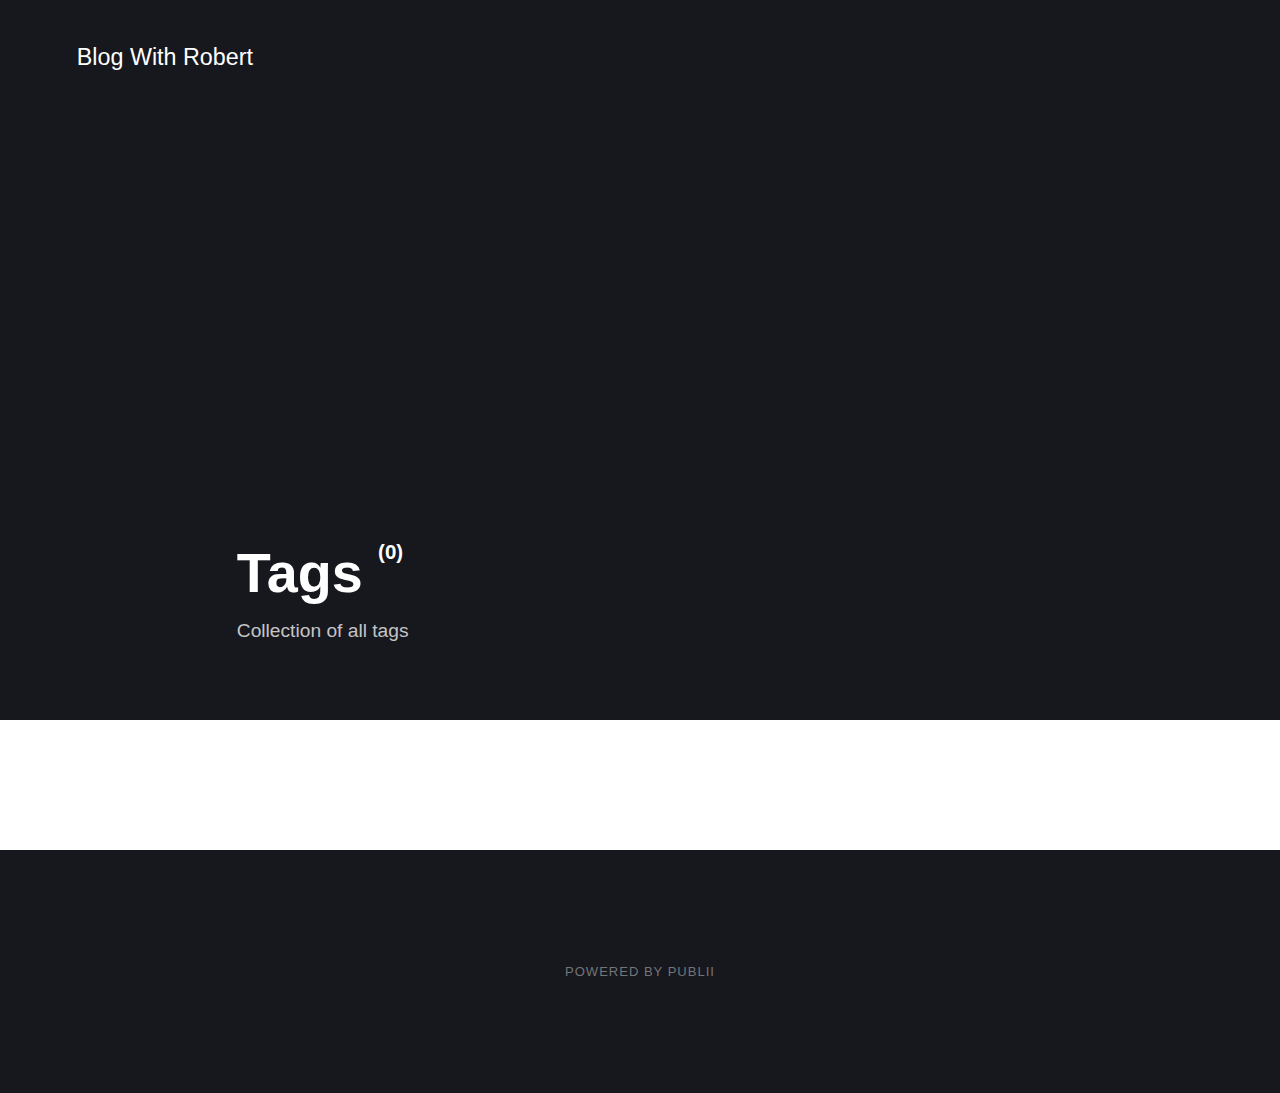
==== tags/index.html @ c7c8c168 "Updated from Publii" ====
<!DOCTYPE html><html lang="en-gb"><head><meta charset="utf-8"><meta http-equiv="X-UA-Compatible" content="IE=edge"><meta name="viewport" content="width=device-width,initial-scale=1"><title>All tags - Blog With Robert</title><meta name="robots" content="noindex, follow"><meta name="generator" content="Publii Open-Source CMS for Static Site"><link rel="alternate" type="application/atom+xml" href="https://robertzo.github.io/blogbyrobert/feed.xml"><link rel="alternate" type="application/json" href="https://robertzo.github.io/blogbyrobert/feed.json"><meta property="og:title" content="Blog With Robert"><meta property="og:site_name" content="Blog With Robert"><meta property="og:description" content=""><meta property="og:url" content="https://robertzo.github.io/blogbyrobert/tags/"><meta property="og:type" content="website"><link rel="stylesheet" href="https://robertzo.github.io/blogbyrobert/assets/css/style.css?v=054996a96e942235d818a089a971ceb0"><script type="application/ld+json">{"@context":"http://schema.org","@type":"Organization","name":"Blog With Robert","url":"https://robertzo.github.io/blogbyrobert/"}</script><noscript><style>img[loading] {
                    opacity: 1;
                }</style></noscript></head><body><div class="site-container"><header class="top" id="js-header"><a class="logo" href="https://robertzo.github.io/blogbyrobert/">Blog With Robert</a></header><main class="page page--tags"><div class="hero"><header class="hero__content"><div class="wrapper"><h1>Tags <sup>(0)</sup></h1><p>Collection of all tags</p></div></header></div><div class="wrapper"><ul class="feed feed--grid"></ul></div></main><footer class="footer"><div class="footer__copyright">Powered by Publii</div><button onclick="backToTopFunction()" id="backToTop" class="footer__bttop" aria-label="Back to top" title="Back to top"><svg><use xlink:href="https://robertzo.github.io/blogbyrobert/assets/svg/svg-map.svg#toparrow"/></svg></button></footer></div><script defer="defer" src="https://robertzo.github.io/blogbyrobert/assets/js/scripts.min.js?v=f47c11534595205f20935f0db2a62a85"></script><script>window.publiiThemeMenuConfig={mobileMenuMode:'sidebar',animationSpeed:300,submenuWidth: 'auto',doubleClickTime:500,mobileMenuExpandableSubmenus:true,relatedContainerForOverlayMenuSelector:'.top'};</script><script>var images = document.querySelectorAll('img[loading]');
        for (var i = 0; i < images.length; i++) {
            if (images[i].complete) {
                images[i].classList.add('is-loaded');
            } else {
                images[i].addEventListener('load', function () {
                    this.classList.add('is-loaded');
                }, false);
            }
        }</script></body></html>
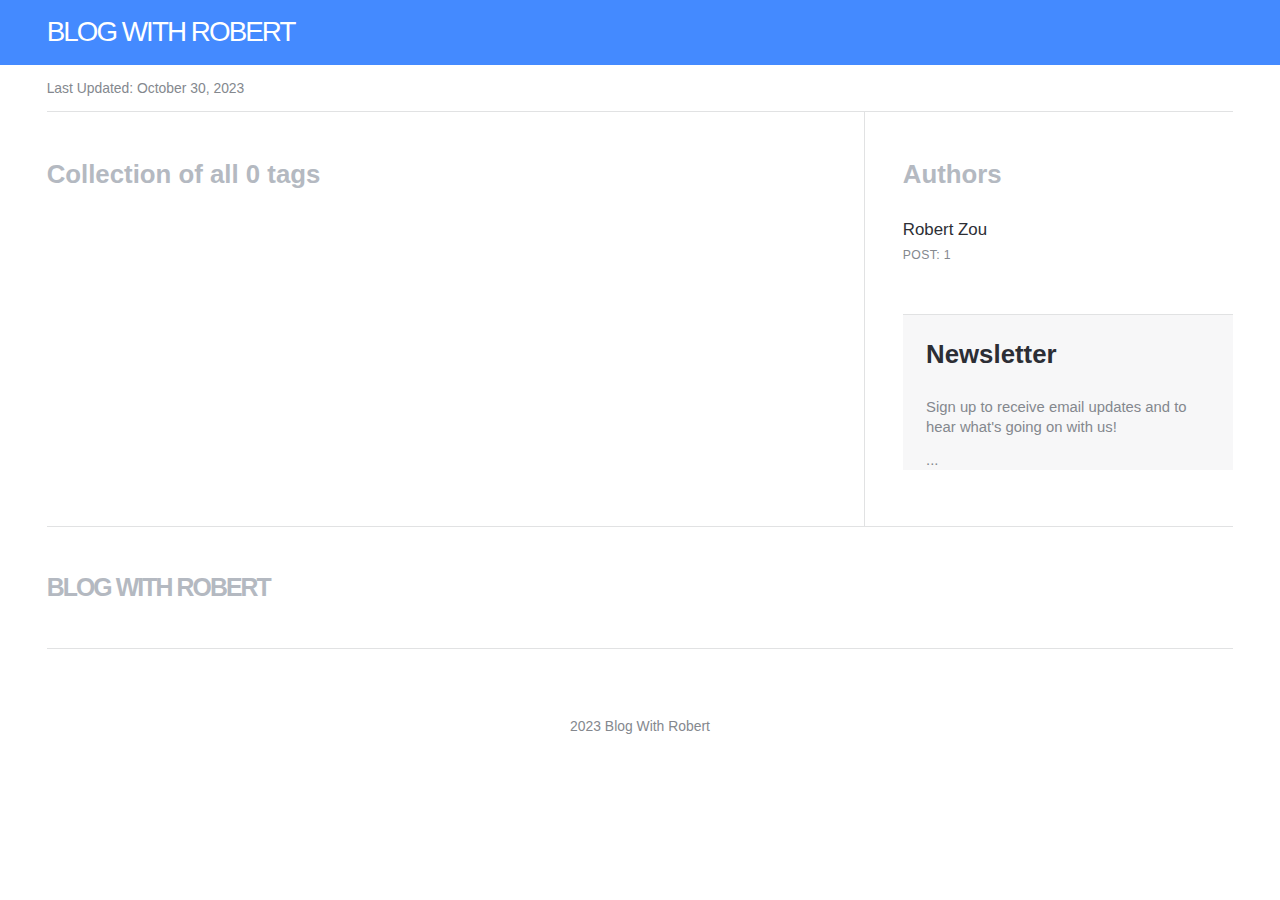
==== commit 35be2830: "Updated from Publii" ====
--- a/tags/index.html
+++ b/tags/index.html
@@ -1,12 +1,18 @@
-<!DOCTYPE html><html lang="en-gb"><head><meta charset="utf-8"><meta http-equiv="X-UA-Compatible" content="IE=edge"><meta name="viewport" content="width=device-width,initial-scale=1"><title>All tags - Blog With Robert</title><meta name="robots" content="noindex, follow"><meta name="generator" content="Publii Open-Source CMS for Static Site"><link rel="alternate" type="application/atom+xml" href="https://robertzo.github.io/blogbyrobert/feed.xml"><link rel="alternate" type="application/json" href="https://robertzo.github.io/blogbyrobert/feed.json"><meta property="og:title" content="Blog With Robert"><meta property="og:site_name" content="Blog With Robert"><meta property="og:description" content=""><meta property="og:url" content="https://robertzo.github.io/blogbyrobert/tags/"><meta property="og:type" content="website"><link rel="stylesheet" href="https://robertzo.github.io/blogbyrobert/assets/css/style.css?v=054996a96e942235d818a089a971ceb0"><script type="application/ld+json">{"@context":"http://schema.org","@type":"Organization","name":"Blog With Robert","url":"https://robertzo.github.io/blogbyrobert/"}</script><noscript><style>img[loading] {
-                    opacity: 1;
-                }</style></noscript></head><body><div class="site-container"><header class="top" id="js-header"><a class="logo" href="https://robertzo.github.io/blogbyrobert/">Blog With Robert</a></header><main class="page page--tags"><div class="hero"><header class="hero__content"><div class="wrapper"><h1>Tags <sup>(0)</sup></h1><p>Collection of all tags</p></div></header></div><div class="wrapper"><ul class="feed feed--grid"></ul></div></main><footer class="footer"><div class="footer__copyright">Powered by Publii</div><button onclick="backToTopFunction()" id="backToTop" class="footer__bttop" aria-label="Back to top" title="Back to top"><svg><use xlink:href="https://robertzo.github.io/blogbyrobert/assets/svg/svg-map.svg#toparrow"/></svg></button></footer></div><script defer="defer" src="https://robertzo.github.io/blogbyrobert/assets/js/scripts.min.js?v=f47c11534595205f20935f0db2a62a85"></script><script>window.publiiThemeMenuConfig={mobileMenuMode:'sidebar',animationSpeed:300,submenuWidth: 'auto',doubleClickTime:500,mobileMenuExpandableSubmenus:true,relatedContainerForOverlayMenuSelector:'.top'};</script><script>var images = document.querySelectorAll('img[loading]');
-        for (var i = 0; i < images.length; i++) {
-            if (images[i].complete) {
-                images[i].classList.add('is-loaded');
-            } else {
-                images[i].addEventListener('load', function () {
-                    this.classList.add('is-loaded');
-                }, false);
-            }
-        }</script></body></html>+<!DOCTYPE html><html lang="en-gb"><head><meta charset="utf-8"><meta http-equiv="X-UA-Compatible" content="IE=edge"><meta name="viewport" content="width=device-width,initial-scale=1"><title>All tags - Blog With Robert</title><meta name="robots" content="noindex, follow"><meta name="generator" content="Publii Open-Source CMS for Static Site"><link rel="alternate" type="application/atom+xml" href="https://robertzo.github.io/blogbyrobert/feed.xml"><link rel="alternate" type="application/json" href="https://robertzo.github.io/blogbyrobert/feed.json"><meta property="og:title" content="Blog With Robert"><meta property="og:site_name" content="Blog With Robert"><meta property="og:description" content="All the information you would need"><meta property="og:url" content="https://robertzo.github.io/blogbyrobert/tags/"><meta property="og:type" content="website"><link rel="stylesheet" href="https://robertzo.github.io/blogbyrobert/assets/css/style.css?v=a8df8cbb8996fcccedee35b4974a319b"><script type="application/ld+json">{"@context":"http://schema.org","@type":"Organization","name":"Blog With Robert","url":"https://robertzo.github.io/blogbyrobert/"}</script><style></style><noscript><style>img[loading]{opacity:1;}</style></noscript></head><body><header class="topbar" id="js-header"><div class="topbar__inner"><a class="logo" href="https://robertzo.github.io/blogbyrobert/">Blog With Robert</a></div></header><div class="content"><div class="infobar"><div class="infobar__update">Last Updated: <time datetime="2023-10-30T22:19">October 30, 2023</time></div></div><main class="main page page--tags"><div class="page__header"><h1 class="page__title box__title">Collection of all 0 tags</h1></div><div class="l-grid l-grid--2col-1-4"></div></main><div class="sidebar"><section class="box authors"><h3 class="box__title">Authors</h3><ul class="authors__cotainer"><li class="authors__item"><div><a href="https://robertzo.github.io/blogbyrobert/authors/robert-zou/" class="authors__title">Robert Zou</a> <span class="u-small">Post: 1</span></div></li></ul></section><section class="newsletter box box--gray"><h3 class="box__title">Newsletter</h3><p class="newsletter__description">Sign up to receive email updates and to hear what's going on with us!</p><form>...</form></section></div><footer class="footer"><a class="footer__logo" href="https://robertzo.github.io/blogbyrobert/">Blog With Robert</a><nav><ul class="footer__nav"></ul></nav><div class="footer__copyright"><p>2023 Blog With Robert</p></div></footer></div><script>window.publiiThemeMenuConfig = {    
+        mobileMenuMode: 'sidebar',
+        animationSpeed: 300,
+        submenuWidth: 'auto',
+        doubleClickTime: 500,
+        mobileMenuExpandableSubmenus: true, 
+        relatedContainerForOverlayMenuSelector: '.navbar',
+   };</script><script defer="defer" src="https://robertzo.github.io/blogbyrobert/assets/js/scripts.min.js?v=ef33954c8f912e6c18ee116825aadc90"></script><script>var images = document.querySelectorAll('img[loading]');
+
+      for (var i = 0; i < images.length; i++) {
+         if (images[i].complete) {
+               images[i].classList.add('is-loaded');
+         } else {
+               images[i].addEventListener('load', function () {
+                  this.classList.add('is-loaded');
+               }, false);
+         }
+      }</script></body></html>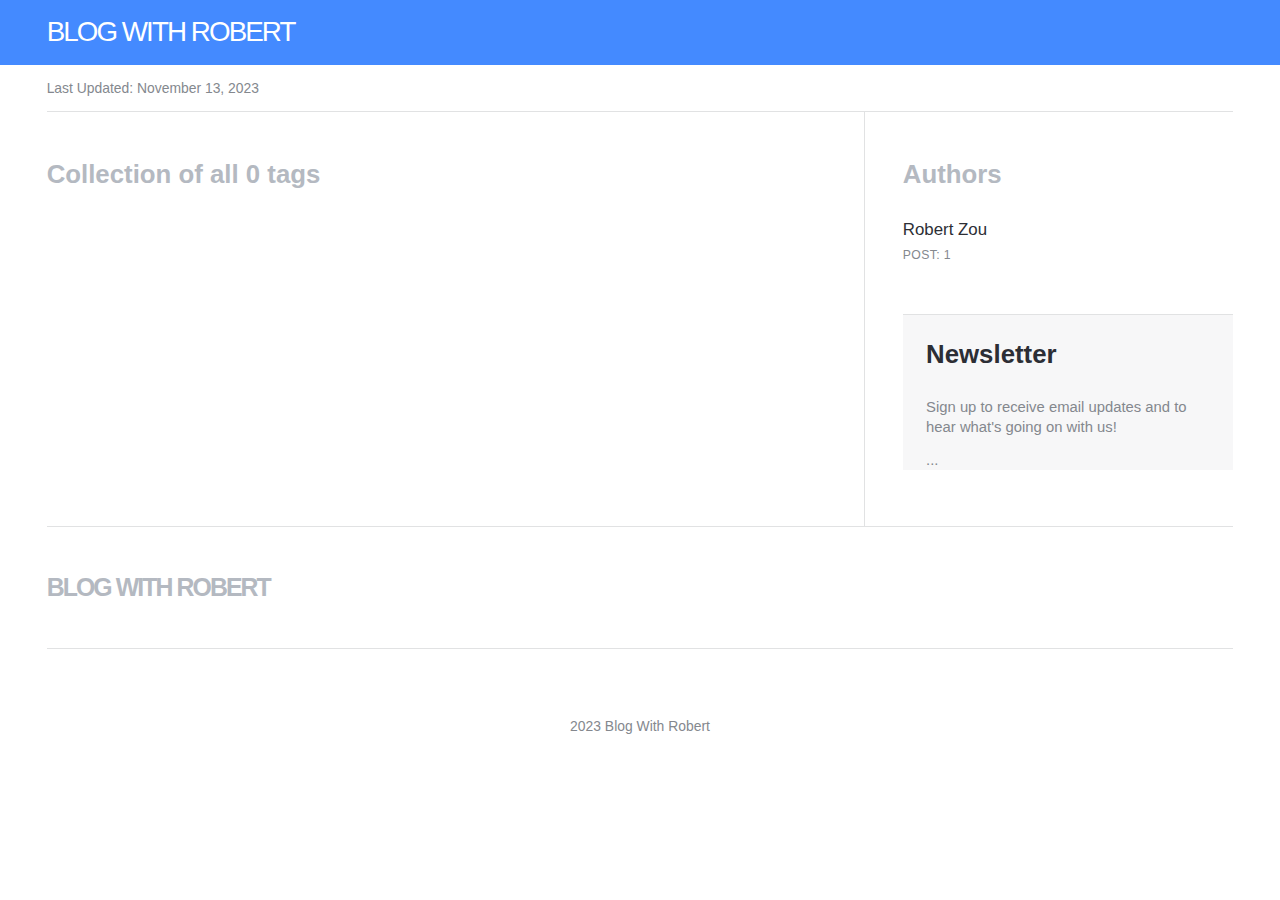
==== commit c50877f7: "Publii: update content" ====
--- a/tags/index.html
+++ b/tags/index.html
@@ -1,4 +1,4 @@
-<!DOCTYPE html><html lang="en-gb"><head><meta charset="utf-8"><meta http-equiv="X-UA-Compatible" content="IE=edge"><meta name="viewport" content="width=device-width,initial-scale=1"><title>All tags - Blog With Robert</title><meta name="robots" content="noindex, follow"><meta name="generator" content="Publii Open-Source CMS for Static Site"><link rel="alternate" type="application/atom+xml" href="https://robertzo.github.io/blogbyrobert/feed.xml"><link rel="alternate" type="application/json" href="https://robertzo.github.io/blogbyrobert/feed.json"><meta property="og:title" content="Blog With Robert"><meta property="og:site_name" content="Blog With Robert"><meta property="og:description" content="All the information you would need"><meta property="og:url" content="https://robertzo.github.io/blogbyrobert/tags/"><meta property="og:type" content="website"><link rel="stylesheet" href="https://robertzo.github.io/blogbyrobert/assets/css/style.css?v=a8df8cbb8996fcccedee35b4974a319b"><script type="application/ld+json">{"@context":"http://schema.org","@type":"Organization","name":"Blog With Robert","url":"https://robertzo.github.io/blogbyrobert/"}</script><style></style><noscript><style>img[loading]{opacity:1;}</style></noscript></head><body><header class="topbar" id="js-header"><div class="topbar__inner"><a class="logo" href="https://robertzo.github.io/blogbyrobert/">Blog With Robert</a></div></header><div class="content"><div class="infobar"><div class="infobar__update">Last Updated: <time datetime="2023-10-30T22:19">October 30, 2023</time></div></div><main class="main page page--tags"><div class="page__header"><h1 class="page__title box__title">Collection of all 0 tags</h1></div><div class="l-grid l-grid--2col-1-4"></div></main><div class="sidebar"><section class="box authors"><h3 class="box__title">Authors</h3><ul class="authors__cotainer"><li class="authors__item"><div><a href="https://robertzo.github.io/blogbyrobert/authors/robert-zou/" class="authors__title">Robert Zou</a> <span class="u-small">Post: 1</span></div></li></ul></section><section class="newsletter box box--gray"><h3 class="box__title">Newsletter</h3><p class="newsletter__description">Sign up to receive email updates and to hear what's going on with us!</p><form>...</form></section></div><footer class="footer"><a class="footer__logo" href="https://robertzo.github.io/blogbyrobert/">Blog With Robert</a><nav><ul class="footer__nav"></ul></nav><div class="footer__copyright"><p>2023 Blog With Robert</p></div></footer></div><script>window.publiiThemeMenuConfig = {    
+<!DOCTYPE html><html lang="en-gb"><head><meta charset="utf-8"><meta http-equiv="X-UA-Compatible" content="IE=edge"><meta name="viewport" content="width=device-width,initial-scale=1"><title>All tags - Blog With Robert</title><meta name="robots" content="noindex, follow"><meta name="generator" content="Publii Open-Source CMS for Static Site"><link rel="alternate" type="application/atom+xml" href="https://robertzo.github.io/blogbyrobert/feed.xml"><link rel="alternate" type="application/json" href="https://robertzo.github.io/blogbyrobert/feed.json"><meta property="og:title" content="Blog With Robert"><meta property="og:site_name" content="Blog With Robert"><meta property="og:description" content="All the information you would need"><meta property="og:url" content="https://robertzo.github.io/blogbyrobert/tags/"><meta property="og:type" content="website"><link rel="stylesheet" href="https://robertzo.github.io/blogbyrobert/assets/css/style.css?v=a8df8cbb8996fcccedee35b4974a319b"><script type="application/ld+json">{"@context":"http://schema.org","@type":"Organization","name":"Blog With Robert","url":"https://robertzo.github.io/blogbyrobert/"}</script><style></style><noscript><style>img[loading]{opacity:1;}</style></noscript></head><body><header class="topbar" id="js-header"><div class="topbar__inner"><a class="logo" href="https://robertzo.github.io/blogbyrobert/">Blog With Robert</a></div></header><div class="content"><div class="infobar"><div class="infobar__update">Last Updated: <time datetime="2023-11-13T20:25">November 13, 2023</time></div></div><main class="main page page--tags"><div class="page__header"><h1 class="page__title box__title">Collection of all 0 tags</h1></div><div class="l-grid l-grid--2col-1-4"></div></main><div class="sidebar"><section class="box authors"><h3 class="box__title">Authors</h3><ul class="authors__cotainer"><li class="authors__item"><div><a href="https://robertzo.github.io/blogbyrobert/authors/robert-zou/" class="authors__title">Robert Zou</a> <span class="u-small">Post: 1</span></div></li></ul></section><section class="newsletter box box--gray"><h3 class="box__title">Newsletter</h3><p class="newsletter__description">Sign up to receive email updates and to hear what's going on with us!</p><form>...</form></section></div><footer class="footer"><a class="footer__logo" href="https://robertzo.github.io/blogbyrobert/">Blog With Robert</a><nav><ul class="footer__nav"></ul></nav><div class="footer__copyright"><p>2023 Blog With Robert</p></div></footer></div><script>window.publiiThemeMenuConfig = {    
         mobileMenuMode: 'sidebar',
         animationSpeed: 300,
         submenuWidth: 'auto',
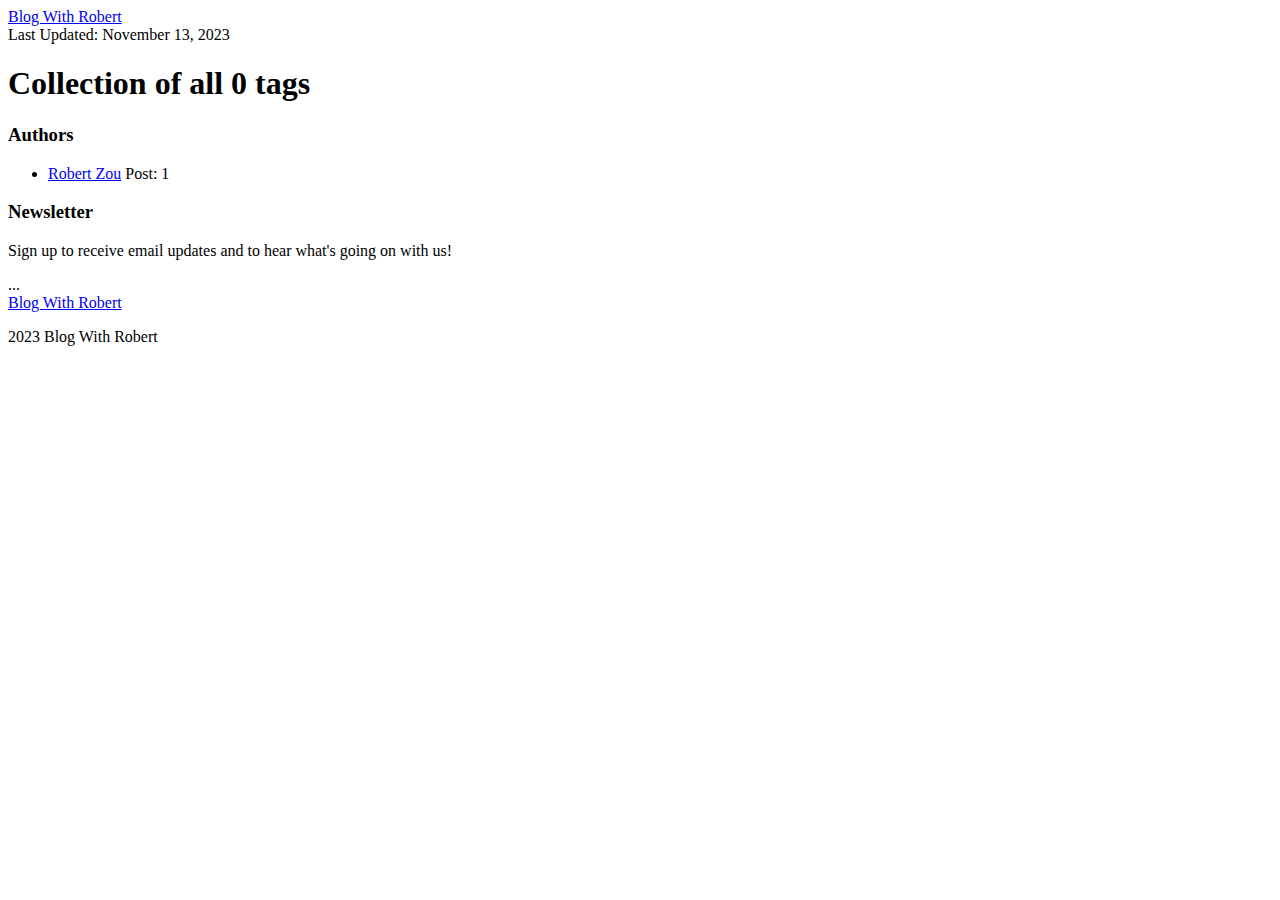
==== commit 75a9f5f1: "Publii: update content" ====
--- a/tags/index.html
+++ b/tags/index.html
@@ -1,11 +1,11 @@
-<!DOCTYPE html><html lang="en-gb"><head><meta charset="utf-8"><meta http-equiv="X-UA-Compatible" content="IE=edge"><meta name="viewport" content="width=device-width,initial-scale=1"><title>All tags - Blog With Robert</title><meta name="robots" content="noindex, follow"><meta name="generator" content="Publii Open-Source CMS for Static Site"><link rel="alternate" type="application/atom+xml" href="https://robertzo.github.io/blogbyrobert/feed.xml"><link rel="alternate" type="application/json" href="https://robertzo.github.io/blogbyrobert/feed.json"><meta property="og:title" content="Blog With Robert"><meta property="og:site_name" content="Blog With Robert"><meta property="og:description" content="All the information you would need"><meta property="og:url" content="https://robertzo.github.io/blogbyrobert/tags/"><meta property="og:type" content="website"><link rel="stylesheet" href="https://robertzo.github.io/blogbyrobert/assets/css/style.css?v=a8df8cbb8996fcccedee35b4974a319b"><script type="application/ld+json">{"@context":"http://schema.org","@type":"Organization","name":"Blog With Robert","url":"https://robertzo.github.io/blogbyrobert/"}</script><style></style><noscript><style>img[loading]{opacity:1;}</style></noscript></head><body><header class="topbar" id="js-header"><div class="topbar__inner"><a class="logo" href="https://robertzo.github.io/blogbyrobert/">Blog With Robert</a></div></header><div class="content"><div class="infobar"><div class="infobar__update">Last Updated: <time datetime="2023-11-13T20:25">November 13, 2023</time></div></div><main class="main page page--tags"><div class="page__header"><h1 class="page__title box__title">Collection of all 0 tags</h1></div><div class="l-grid l-grid--2col-1-4"></div></main><div class="sidebar"><section class="box authors"><h3 class="box__title">Authors</h3><ul class="authors__cotainer"><li class="authors__item"><div><a href="https://robertzo.github.io/blogbyrobert/authors/robert-zou/" class="authors__title">Robert Zou</a> <span class="u-small">Post: 1</span></div></li></ul></section><section class="newsletter box box--gray"><h3 class="box__title">Newsletter</h3><p class="newsletter__description">Sign up to receive email updates and to hear what's going on with us!</p><form>...</form></section></div><footer class="footer"><a class="footer__logo" href="https://robertzo.github.io/blogbyrobert/">Blog With Robert</a><nav><ul class="footer__nav"></ul></nav><div class="footer__copyright"><p>2023 Blog With Robert</p></div></footer></div><script>window.publiiThemeMenuConfig = {    
+<!DOCTYPE html><html lang="en-gb"><head><meta charset="utf-8"><meta http-equiv="X-UA-Compatible" content="IE=edge"><meta name="viewport" content="width=device-width,initial-scale=1"><title>All tags - Blog With Robert</title><meta name="robots" content="noindex, follow"><meta name="generator" content="Publii Open-Source CMS for Static Site"><link rel="alternate" type="application/atom+xml" href="https://blogwithrobert.com/feed.xml"><link rel="alternate" type="application/json" href="https://blogwithrobert.com/feed.json"><meta property="og:title" content="Blog With Robert"><meta property="og:site_name" content="Blog With Robert"><meta property="og:description" content="All the information you would need"><meta property="og:url" content="https://blogwithrobert.com/tags/"><meta property="og:type" content="website"><link rel="stylesheet" href="https://blogwithrobert.com/assets/css/style.css?v=a8df8cbb8996fcccedee35b4974a319b"><script type="application/ld+json">{"@context":"http://schema.org","@type":"Organization","name":"Blog With Robert","url":"https://blogwithrobert.com/"}</script><style></style><noscript><style>img[loading]{opacity:1;}</style></noscript></head><body><header class="topbar" id="js-header"><div class="topbar__inner"><a class="logo" href="https://blogwithrobert.com/">Blog With Robert</a></div></header><div class="content"><div class="infobar"><div class="infobar__update">Last Updated: <time datetime="2023-11-13T20:32">November 13, 2023</time></div></div><main class="main page page--tags"><div class="page__header"><h1 class="page__title box__title">Collection of all 0 tags</h1></div><div class="l-grid l-grid--2col-1-4"></div></main><div class="sidebar"><section class="box authors"><h3 class="box__title">Authors</h3><ul class="authors__cotainer"><li class="authors__item"><div><a href="https://blogwithrobert.com/authors/robert-zou/" class="authors__title">Robert Zou</a> <span class="u-small">Post: 1</span></div></li></ul></section><section class="newsletter box box--gray"><h3 class="box__title">Newsletter</h3><p class="newsletter__description">Sign up to receive email updates and to hear what's going on with us!</p><form>...</form></section></div><footer class="footer"><a class="footer__logo" href="https://blogwithrobert.com/">Blog With Robert</a><nav><ul class="footer__nav"></ul></nav><div class="footer__copyright"><p>2023 Blog With Robert</p></div></footer></div><script>window.publiiThemeMenuConfig = {    
         mobileMenuMode: 'sidebar',
         animationSpeed: 300,
         submenuWidth: 'auto',
         doubleClickTime: 500,
         mobileMenuExpandableSubmenus: true, 
         relatedContainerForOverlayMenuSelector: '.navbar',
-   };</script><script defer="defer" src="https://robertzo.github.io/blogbyrobert/assets/js/scripts.min.js?v=ef33954c8f912e6c18ee116825aadc90"></script><script>var images = document.querySelectorAll('img[loading]');
+   };</script><script defer="defer" src="https://blogwithrobert.com/assets/js/scripts.min.js?v=ef33954c8f912e6c18ee116825aadc90"></script><script>var images = document.querySelectorAll('img[loading]');
 
       for (var i = 0; i < images.length; i++) {
          if (images[i].complete) {
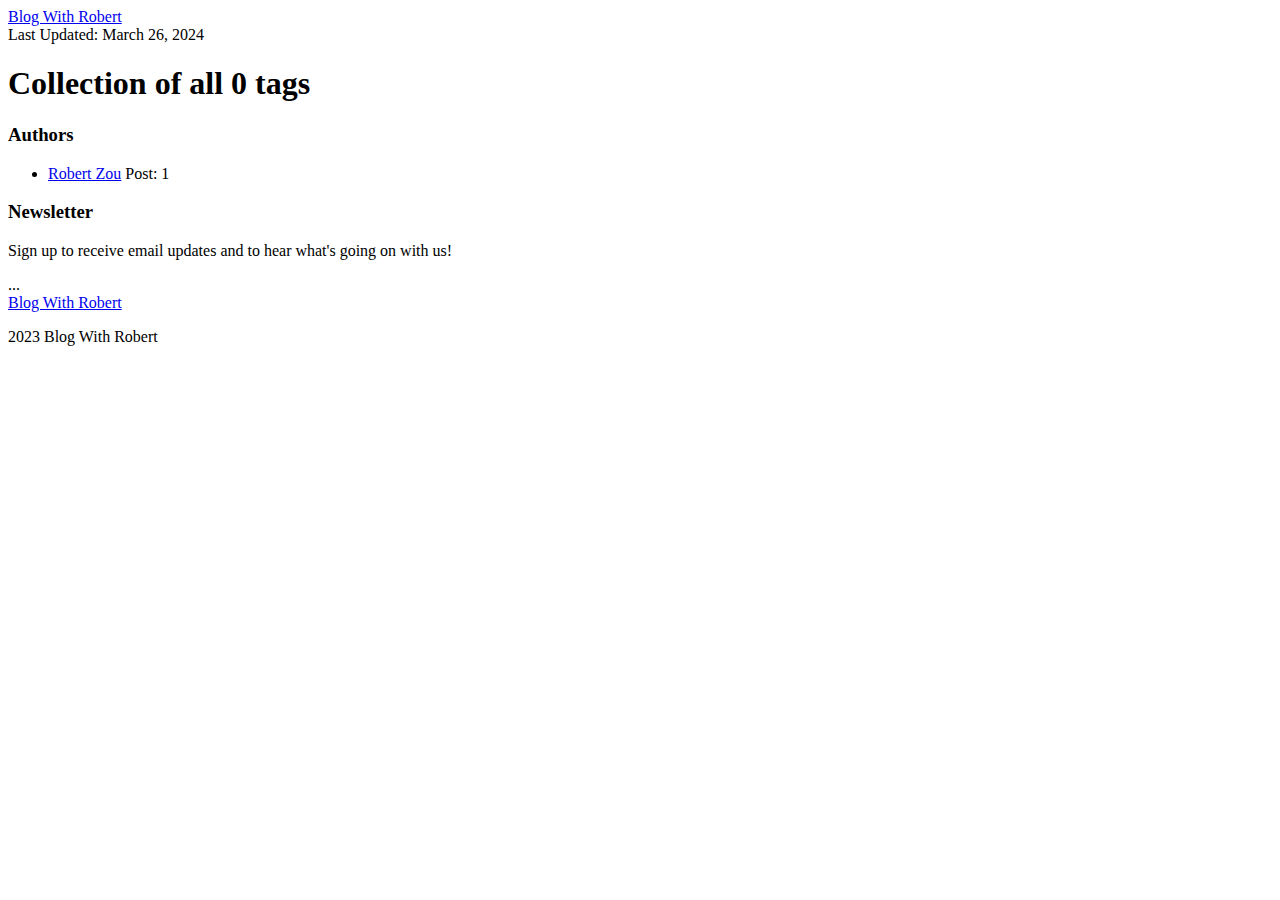
==== commit ce4b370c: "Publii: update content" ====
--- a/tags/index.html
+++ b/tags/index.html
@@ -1,4 +1,4 @@
-<!DOCTYPE html><html lang="en-gb"><head><meta charset="utf-8"><meta http-equiv="X-UA-Compatible" content="IE=edge"><meta name="viewport" content="width=device-width,initial-scale=1"><title>All tags - Blog With Robert</title><meta name="robots" content="noindex, follow"><meta name="generator" content="Publii Open-Source CMS for Static Site"><link rel="alternate" type="application/atom+xml" href="https://blogwithrobert.com/feed.xml"><link rel="alternate" type="application/json" href="https://blogwithrobert.com/feed.json"><meta property="og:title" content="Blog With Robert"><meta property="og:site_name" content="Blog With Robert"><meta property="og:description" content="All the information you would need"><meta property="og:url" content="https://blogwithrobert.com/tags/"><meta property="og:type" content="website"><link rel="stylesheet" href="https://blogwithrobert.com/assets/css/style.css?v=a8df8cbb8996fcccedee35b4974a319b"><script type="application/ld+json">{"@context":"http://schema.org","@type":"Organization","name":"Blog With Robert","url":"https://blogwithrobert.com/"}</script><style></style><noscript><style>img[loading]{opacity:1;}</style></noscript></head><body><header class="topbar" id="js-header"><div class="topbar__inner"><a class="logo" href="https://blogwithrobert.com/">Blog With Robert</a></div></header><div class="content"><div class="infobar"><div class="infobar__update">Last Updated: <time datetime="2023-11-13T20:32">November 13, 2023</time></div></div><main class="main page page--tags"><div class="page__header"><h1 class="page__title box__title">Collection of all 0 tags</h1></div><div class="l-grid l-grid--2col-1-4"></div></main><div class="sidebar"><section class="box authors"><h3 class="box__title">Authors</h3><ul class="authors__cotainer"><li class="authors__item"><div><a href="https://blogwithrobert.com/authors/robert-zou/" class="authors__title">Robert Zou</a> <span class="u-small">Post: 1</span></div></li></ul></section><section class="newsletter box box--gray"><h3 class="box__title">Newsletter</h3><p class="newsletter__description">Sign up to receive email updates and to hear what's going on with us!</p><form>...</form></section></div><footer class="footer"><a class="footer__logo" href="https://blogwithrobert.com/">Blog With Robert</a><nav><ul class="footer__nav"></ul></nav><div class="footer__copyright"><p>2023 Blog With Robert</p></div></footer></div><script>window.publiiThemeMenuConfig = {    
+<!DOCTYPE html><html lang="en-gb"><head><meta charset="utf-8"><meta http-equiv="X-UA-Compatible" content="IE=edge"><meta name="viewport" content="width=device-width,initial-scale=1"><title>All tags - Blog With Robert</title><meta name="robots" content="noindex, follow"><meta name="generator" content="Publii Open-Source CMS for Static Site"><link rel="alternate" type="application/atom+xml" href="https://blogwithrobert.com/feed.xml"><link rel="alternate" type="application/json" href="https://blogwithrobert.com/feed.json"><meta property="og:title" content="Blog With Robert"><meta property="og:site_name" content="Blog With Robert"><meta property="og:description" content="All the information you would need"><meta property="og:url" content="https://blogwithrobert.com/tags/"><meta property="og:type" content="website"><link rel="stylesheet" href="https://blogwithrobert.com/assets/css/style.css?v=a8df8cbb8996fcccedee35b4974a319b"><script type="application/ld+json">{"@context":"http://schema.org","@type":"Organization","name":"Blog With Robert","url":"https://blogwithrobert.com/"}</script><style></style><noscript><style>img[loading]{opacity:1;}</style></noscript></head><body><header class="topbar" id="js-header"><div class="topbar__inner"><a class="logo" href="https://blogwithrobert.com/">Blog With Robert</a></div></header><div class="content"><div class="infobar"><div class="infobar__update">Last Updated: <time datetime="2024-03-26T17:11">March 26, 2024</time></div></div><main class="main page page--tags"><div class="page__header"><h1 class="page__title box__title">Collection of all 0 tags</h1></div><div class="l-grid l-grid--2col-1-4"></div></main><div class="sidebar"><section class="box authors"><h3 class="box__title">Authors</h3><ul class="authors__cotainer"><li class="authors__item"><div><a href="https://blogwithrobert.com/authors/robert-zou/" class="authors__title">Robert Zou</a> <span class="u-small">Post: 1</span></div></li></ul></section><section class="newsletter box box--gray"><h3 class="box__title">Newsletter</h3><p class="newsletter__description">Sign up to receive email updates and to hear what's going on with us!</p><form>...</form></section></div><footer class="footer"><a class="footer__logo" href="https://blogwithrobert.com/">Blog With Robert</a><nav><ul class="footer__nav"></ul></nav><div class="footer__copyright"><p>2023 Blog With Robert</p></div></footer></div><script>window.publiiThemeMenuConfig = {    
         mobileMenuMode: 'sidebar',
         animationSpeed: 300,
         submenuWidth: 'auto',
